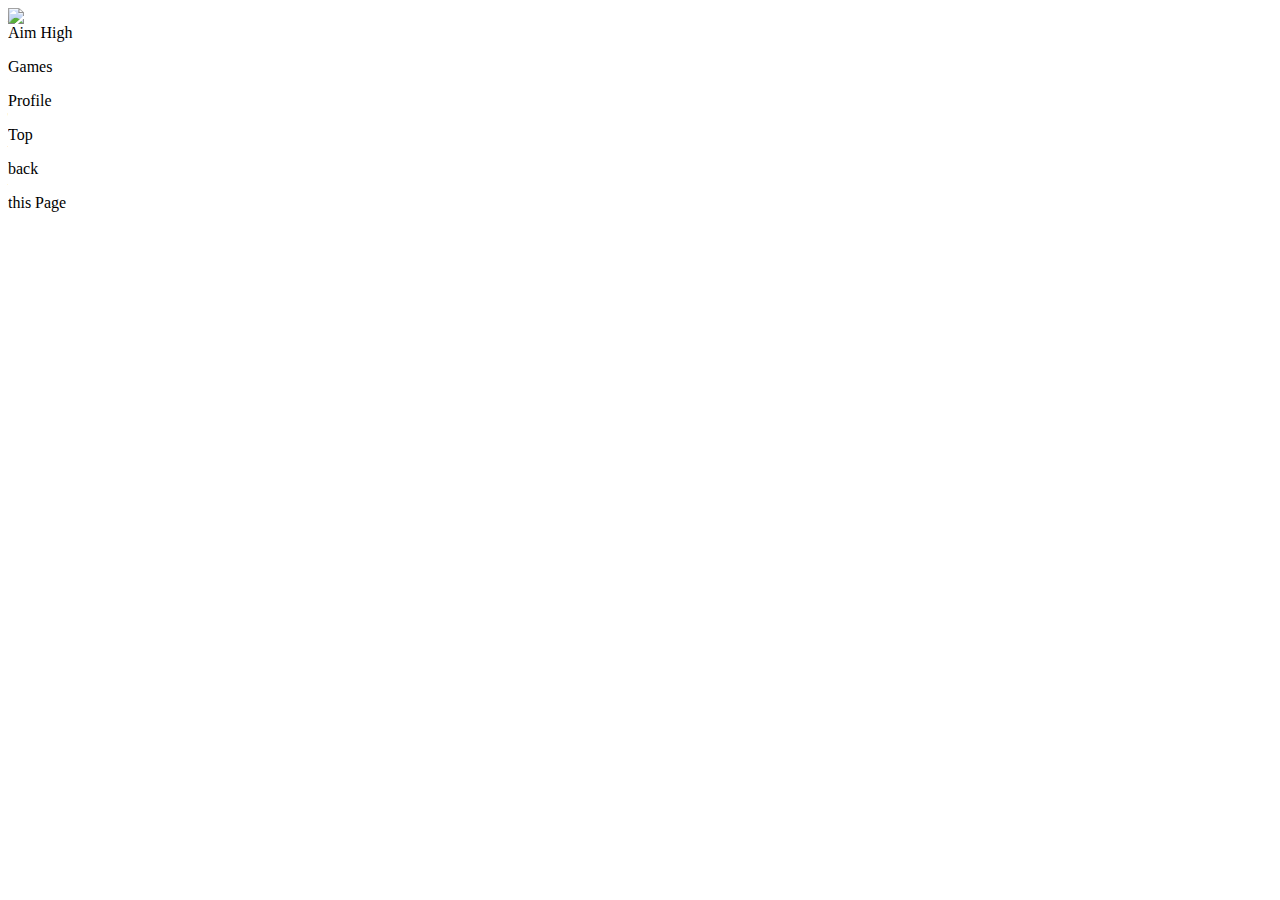
==== docs/index.html @ ff8d11df "名前の変更" ====
<html lang="en" dir="ltr">
    <head>
      <meta charset="utf-8">
      <title>MyWebsite</title>
      <link rel="stylesheet" href="CSS/TopPage.css">
      <link rel="stylesheet" href="CSS/Games.css">
    </head>
    
    <body>
    <img class="BackGround" src="Images/BackGround.png">
    <div class="Catchphrase">Aim High</div>
     
    <section id="GameTag">
        <div class="Tag" onclick="IsClickGameTag()"></div>
        <p class="Tag_text"onclick="IsClickGameTag()">Games</p>
    </section>
     
    <section id="ProfileTag">
        <div class="Tag" onclick="IsClickProfileTag()"></div>
        <p class="Tag_text" onclick="IsClickProfileTag()">Profile</p>
    </section>

    <section id="TopTag">
        <div class="Tag" onclick="IsClickTopTag()"></div>
        <p class="Tag_text" onclick="IsClickTopTag()">Top</p>
    </section>

    <section id="aTag">
        <div class="Tag" onclick="IsClickTag()"></div>
        <p class="Tag_text">back</p>
    </section>

    <section id="ThisPageTag">
        <div class="Tag" onclick="IsClickThisPageTag()"></div>
        <p class="Tag_text" onclick="IsClickThisPageTag()">this Page</p>
    </section>

    <script type="text/javascript" src="JS/TagClick.js"></script>
    </body>
  </html>
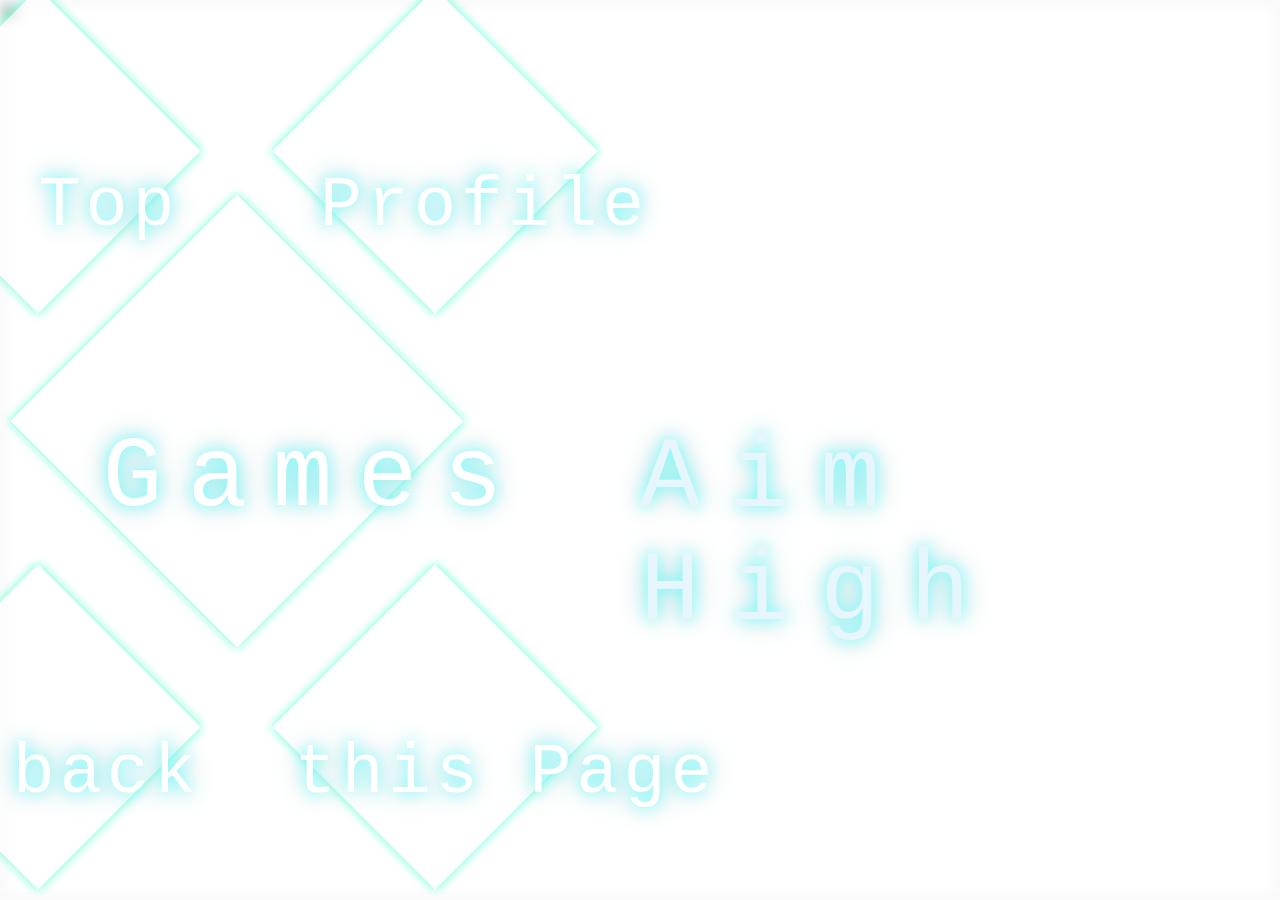
==== commit b6ee7a81: "呼び出す関数の変更" ====
--- a/docs/index.html
+++ b/docs/index.html
@@ -4,37 +4,40 @@
       <title>MyWebsite</title>
       <link rel="stylesheet" href="CSS/TopPage.css">
       <link rel="stylesheet" href="CSS/Games.css">
+      <link rel="stylesheet" href="CSS/Profile.css">
     </head>
     
     <body>
     <img class="BackGround" src="Images/BackGround.png">
     <div class="Catchphrase">Aim High</div>
-     
+
     <section id="GameTag">
-        <div class="Tag" onclick="IsClickGameTag()"></div>
-        <p class="Tag_text"onclick="IsClickGameTag()">Games</p>
+        <div class="Tag" onclick="MoveAndDestory(); ShowGames()"></div>
+        <p class="Tag_text"onclick="MoveAndDestory(); ShowGames()">Games</p>
     </section>
      
     <section id="ProfileTag">
-        <div class="Tag" onclick="IsClickProfileTag()"></div>
-        <p class="Tag_text" onclick="IsClickProfileTag()">Profile</p>
+        <div class="Tag" onclick="MoveAndDestory(); ShowProfile()"></div>
+        <p class="Tag_text" onclick="MoveAndDestory(); ShowProfile()">Profile</p>
     </section>
 
     <section id="TopTag">
-        <div class="Tag" onclick="IsClickTopTag()"></div>
-        <p class="Tag_text" onclick="IsClickTopTag()">Top</p>
+        <div class="Tag" onclick="Reload()"></div>
+        <p class="Tag_text" onclick="Reload()">Top</p>
     </section>
 
     <section id="aTag">
-        <div class="Tag" onclick="IsClickTag()"></div>
-        <p class="Tag_text">back</p>
+        <div class="Tag" onclick="MoveAndDestory()"></div>
+        <p class="Tag_text" onclick="MoveAndDestory()">back</p>
     </section>
 
     <section id="ThisPageTag">
-        <div class="Tag" onclick="IsClickThisPageTag()"></div>
-        <p class="Tag_text" onclick="IsClickThisPageTag()">this Page</p>
+        <div class="Tag" onclick="MoveAndDestory()"></div>
+        <p class="Tag_text" onclick="MoveAndDestory()">this Page</p>
     </section>
 
-    <script type="text/javascript" src="JS/TagClick.js"></script>
+    <script type="text/javascript" src="JS/TopPage.js"></script>
+    <script type="text/javascript" src="JS/Profile.js"></script>
+    <script type="text/javascript" src="JS/Games.js"></script>
     </body>
   </html>--- a/docs/CSS/TopPage.css
+++ b/docs/CSS/TopPage.css
@@ -0,0 +1,182 @@
+html,body
+{
+    margin: 0 0;
+    overflow: hidden;
+}
+
+.BackGround
+{
+    width: 100%;
+    background-size: cover;
+
+    filter: blur(6px);
+}
+
+.Catchphrase
+{
+    font-size: 100px;
+    font-weight: 100;
+    font-family: 'Courier new';
+    letter-spacing: 30px;
+
+    text-shadow: 
+     0px 0px 15px rgb(100, 255, 255),
+     0px 0px 30px rgb(167, 204, 209);
+
+    position: absolute;
+    top: 47%;
+    left: 50%;
+
+    color: rgb(231, 246, 253);
+}
+
+.Catchphrase.isClick
+{
+    animation-name: SlideLeftOut;
+    animation-duration: 4s;
+    animation-fill-mode: forwards;
+}
+
+@keyframes SlideLeftOut
+{
+    from
+    {
+        transform: translateX(0px);
+        transform-origin: 50 50;
+    }
+
+    to
+    {
+        transform: translateX(4000px);
+        transform-origin: 50 50;
+    }
+}
+
+.Tag
+{
+    position: absolute;
+    transform: rotate(45deg);
+
+    overflow: hidden;
+
+    background-color: #ffffff7d;
+    box-shadow: 0px 0px 10px 1px rgba(0, 255, 193, 0.534);
+}
+
+.Tag:hover
+{
+    background-color: #3834347d;
+}
+
+/*タグクラスで使うスライドアウトアニメーション*/
+.Tag.isClick
+{
+    animation-name: SlideOut;
+    animation-duration: 4s;
+    animation-fill-mode: forwards;
+}
+
+@keyframes SlideOut
+{
+    from
+    {
+        transform: translateX(0px) rotate(45deg);
+        transform-origin: 50 50;
+    }
+
+    to
+    {
+        transform: translateX(-2000px) rotate(405deg);
+        transform-origin: 50 50;
+    }
+}
+
+.Tag_text
+{
+    font-weight: 100;
+    font-family: 'Courier new';
+    text-shadow: 
+    0px 0px 15px rgb(100, 255, 255),
+    0px 0px 30px rgb(167, 204, 209);
+
+    color: white;
+
+    position: absolute;
+}
+
+.Tag_text.isClick
+{
+    animation-name: SlideOut;
+    animation-duration: 4s;
+    animation-fill-mode: forwards;
+}
+
+#GameTag>.Tag
+{
+    top: 29%; left: 6%;
+    width: 25vw; height: 25vw;
+}
+
+#GameTag>.Tag_text
+{ 
+    font-size: 100px;
+    letter-spacing: 25px;
+    
+    top: 35.8%; left: 8%;
+}
+
+#ProfileTag>.Tag
+{
+    top: 4%; left: 25%;
+    width: 18vw; height: 18vw;
+}
+
+#ProfileTag>.Tag_text
+{ 
+    font-size: 70px;
+    letter-spacing: 5px;
+    
+    top: 10.8%;left: 25%;
+}
+
+#TopTag>.Tag
+{
+    top: 4%; left: -6%;
+    width: 18vw; height: 18vw;
+}
+
+#TopTag>.Tag_text
+{ 
+    font-size: 70px;
+    letter-spacing: 5px;
+    
+    top: 10.8%; left: 3%;
+}
+
+#aTag>.Tag
+{
+    top: 68%; left: -6%;
+    width: 18vw; height: 18vw;
+}
+
+#aTag>.Tag_text
+{ 
+    font-size: 70px;
+    letter-spacing: 5px;
+    
+    top: 73.8%; left: 1%;
+}
+
+#ThisPageTag>.Tag
+{
+    top: 68%; left: 25%;
+    width: 18vw; height: 18vw;
+}
+
+#ThisPageTag>.Tag_text
+{ 
+    font-size: 70px;
+    letter-spacing: 5px;
+    
+    top: 73.8%; left: 23%;
+}
--- a/docs/CSS/Profile.css
+++ b/docs/CSS/Profile.css
@@ -0,0 +1,137 @@
+#ProfileTag
+{
+    font-weight: 100;
+    font-family: 'Courier new';
+
+    text-shadow: 
+    0px 0px 15px rgb(100, 255, 255),
+    0px 0px 30px rgb(167, 204, 209);
+    color: white;
+}
+
+.TitleProfile
+{
+    font-size: 60px;
+    letter-spacing: 3px;
+    text-decoration: underline; 
+    position: absolute;
+    top: 10%;left: 5%;
+}
+
+.TitleProfile::before
+{
+    content: "Profile";
+}
+
+.TitleProfile.FadeIn
+{
+    animation-name: FadeIn;
+    animation-duration: 2s;
+    animation-fill-mode: forwards;
+}
+
+.MyName
+{
+    font-size: 60px;
+    letter-spacing: 3px;
+    text-decoration: underline;
+    position: absolute;
+    top: 25%;left: 15%;
+}
+
+.MyName::before
+{
+    content: "Kinoshita\00a0Tatsuya";
+
+    position: absolute;
+    left: 300%;
+}
+
+.MyName.FadeIn
+{
+    animation-name: FadeIn;
+    animation-duration: 2s;
+    animation-fill-mode: forwards;   
+}
+
+.Birth
+{
+    font-size: 60px;
+    letter-spacing: 3px;
+    text-decoration: underline;
+    position: absolute;
+    top: 35%;left: 15%;
+}   
+
+.Birth::before
+{
+    content: "1999/8/9";
+
+    position: absolute;
+    left: 300%;
+}
+
+.Birth.FadeIn
+{
+    animation-name: FadeIn;
+    animation-duration: 2s;
+    animation-fill-mode: forwards;   
+}
+
+.Hobby
+{
+    font-size: 60px;
+    letter-spacing: 3px;
+    text-decoration: underline;
+    position: absolute;
+    top: 47%;left: 15%;
+}
+
+.Hobby::before
+{
+    content: "リズムゲーム、バレーボール";
+
+    position: absolute;
+    width: 100vw;
+    left: 230%;
+}
+
+.Hobby.FadeIn
+{
+    animation-name: FadeIn;
+    animation-duration: 2s;
+    animation-fill-mode: forwards;   
+}
+
+.JumpTopPage
+{
+    font-size: 30px;
+    letter-spacing: 3px;
+    text-decoration: underline;
+    position: absolute;
+    top: 75%;left: 44%; 
+    
+    cursor: pointer;
+}
+
+.JumpTopPage.FadeIn
+{
+    animation-name: FadeIn;
+    animation-duration: 2s;
+    animation-fill-mode: forwards;     
+}
+
+@keyframes FadeIn 
+{
+    from 
+    {
+        opacity: 0;
+        transform: translateY(0);
+    }
+    
+    to 
+    {
+        opacity: 1;
+        transform: translateY(20px);
+    }
+}
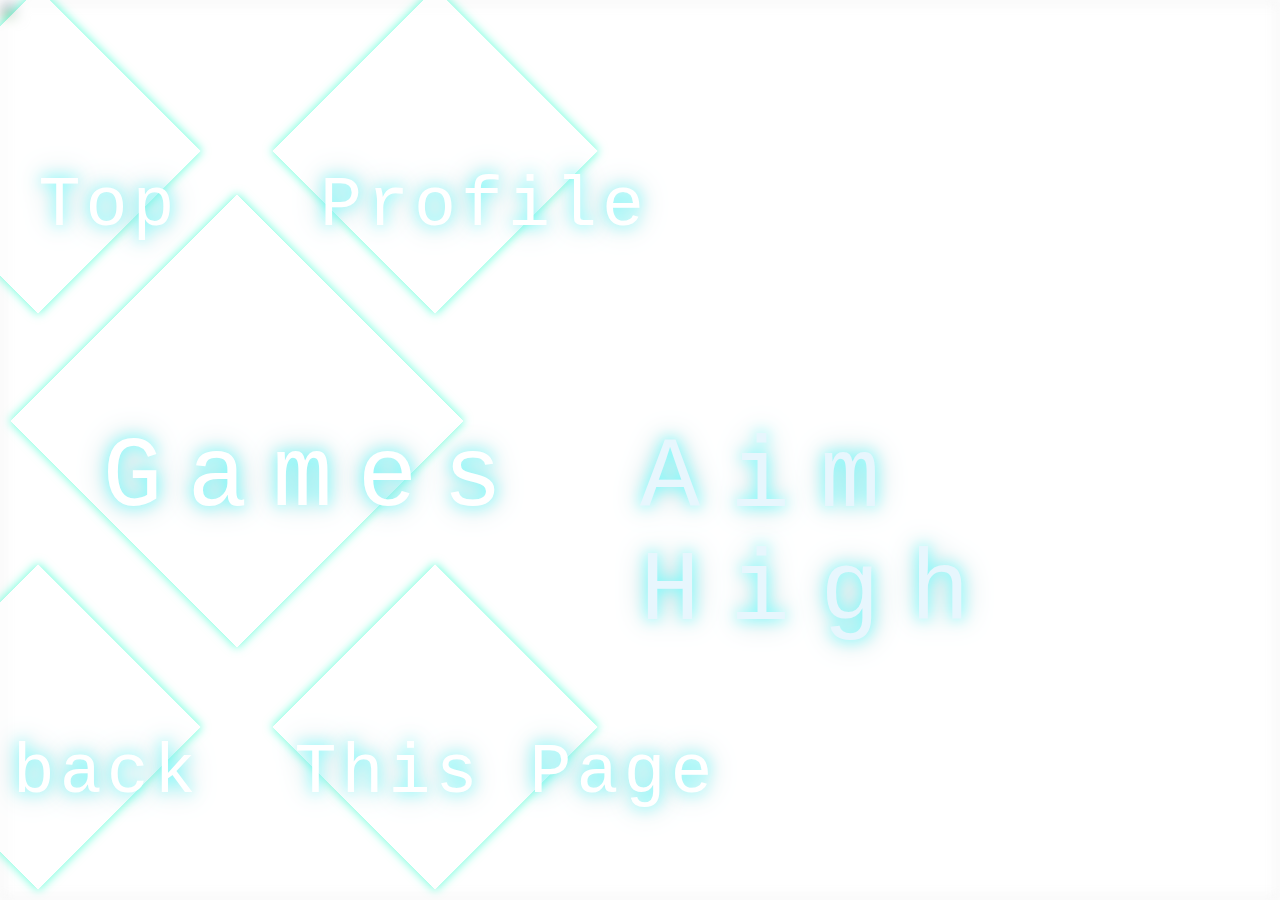
==== commit 8000d98e: "関数の使用を変更" ====
--- a/docs/index.html
+++ b/docs/index.html
@@ -8,34 +8,34 @@
     </head>
     
     <body>
-    <img class="BackGround" src="Images/BackGround.png">
-    <div class="Catchphrase">Aim High</div>
+        <img class="BackGround" src="Images/BackGround.png">
+        <div class="Catchphrase">Aim High</div>
+    
+        <section id="GameTag">
+            <div class="Tag" onclick="MoveAndDestory(); ShowGames(); Scrollable(true)"></div>
+            <p class="Tag_text"onclick="MoveAndDestory(); ShowGames(); Scrollable(true)">Games</p>
+        </section>
+     
+        <section id="ProfileTag">
+            <div class="Tag" onclick="MoveAndDestory(); ShowProfile()"></div>
+            <p class="Tag_text" onclick="MoveAndDestory(); ShowProfile()">Profile</p>
+        </section>
 
-    <section id="GameTag">
-        <div class="Tag" onclick="MoveAndDestory(); ShowGames()"></div>
-        <p class="Tag_text"onclick="MoveAndDestory(); ShowGames()">Games</p>
-    </section>
-     
-    <section id="ProfileTag">
-        <div class="Tag" onclick="MoveAndDestory(); ShowProfile()"></div>
-        <p class="Tag_text" onclick="MoveAndDestory(); ShowProfile()">Profile</p>
-    </section>
+        <section id="TopTag">
+            <div class="Tag" onclick="Reload()"></div>
+            <p class="Tag_text" onclick="Reload()">Top</p>
+        </section>
 
-    <section id="TopTag">
-        <div class="Tag" onclick="Reload()"></div>
-        <p class="Tag_text" onclick="Reload()">Top</p>
-    </section>
+        <section id="aTag">
+            <div class="Tag" onclick="MoveAndDestory()"></div>
+            <p class="Tag_text" onclick="MoveAndDestory()">back</p>
+        </section>
 
-    <section id="aTag">
-        <div class="Tag" onclick="MoveAndDestory()"></div>
-        <p class="Tag_text" onclick="MoveAndDestory()">back</p>
-    </section>
-
-    <section id="ThisPageTag">
-        <div class="Tag" onclick="MoveAndDestory()"></div>
-        <p class="Tag_text" onclick="MoveAndDestory()">this Page</p>
-    </section>
-
+        <section id="ThisPageTag">
+            <div class="Tag" onclick="MoveAndDestory(); JumpDescriptionPage();"></div>
+            <p class="Tag_text" onclick="MoveAndDestory()">This Page</p>
+        </section>
+    
     <script type="text/javascript" src="JS/TopPage.js"></script>
     <script type="text/javascript" src="JS/Profile.js"></script>
     <script type="text/javascript" src="JS/Games.js"></script>
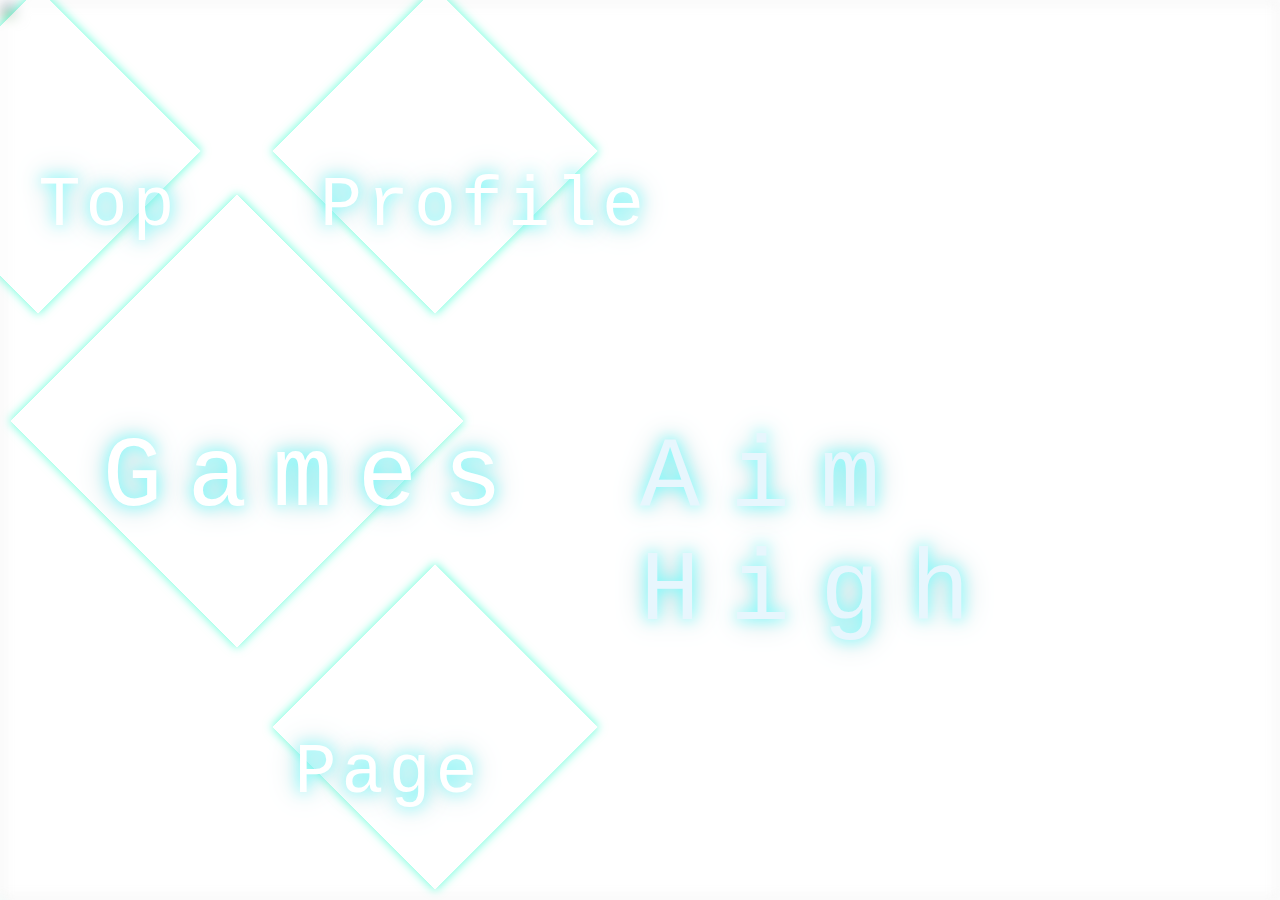
==== commit 32ca6733: "頑張ったところページを一つのhtmlファイルで行うように変更" ====
--- a/docs/index.html
+++ b/docs/index.html
@@ -5,6 +5,8 @@
       <link rel="stylesheet" href="CSS/TopPage.css">
       <link rel="stylesheet" href="CSS/Games.css">
       <link rel="stylesheet" href="CSS/Profile.css">
+      <link rel="stylesheet" href="CSS/Contact.css">
+      <link rel="stylesheet" href="CSS/PageDescription.css">
     </head>
     
     <body>
@@ -26,18 +28,20 @@
             <p class="Tag_text" onclick="Reload()">Top</p>
         </section>
 
-        <section id="aTag">
-            <div class="Tag" onclick="MoveAndDestory()"></div>
-            <p class="Tag_text" onclick="MoveAndDestory()">back</p>
+        <section id="ContactTag">
+            <div class="Tag" onclick="MoveAndDestory(); ShowContacts()"></div>
+            <p class="Tag_text" onclick="MoveAndDestory(); ShowContacts()">Contact</p>
         </section>
 
         <section id="ThisPageTag">
-            <div class="Tag" onclick="MoveAndDestory(); JumpDescriptionPage();"></div>
-            <p class="Tag_text" onclick="MoveAndDestory()">This Page</p>
+            <div class="Tag" onclick="MoveAndDestory(); ShowPageDescription();"></div>
+            <p class="Tag_text" onclick="MoveAndDestory(); ShowPageDescription();">Page</p>
         </section>
     
     <script type="text/javascript" src="JS/TopPage.js"></script>
     <script type="text/javascript" src="JS/Profile.js"></script>
     <script type="text/javascript" src="JS/Games.js"></script>
+    <script type="text/javascript" src="JS/Contact.js"></script>
+    <script type="text/javascript" src="JS/PageDescription.js"></script>
     </body>
   </html>--- a/docs/CSS/Contact.css
+++ b/docs/CSS/Contact.css
@@ -0,0 +1,141 @@
+#ContactTag
+{
+    font-weight: 100;
+    font-family: 'Courier new';
+    
+    text-shadow: 
+    0px 0px 15px rgb(100, 255, 255),
+    0px 0px 30px rgb(167, 204, 209);
+    color: white;
+    
+}
+
+.Title_Contact
+{
+    font-size: 60px;
+    letter-spacing: 3px;
+    text-decoration: underline; 
+    position: absolute;
+    top: 10%;left: 5%;
+}
+
+.Title_Contact.Scale
+{
+    animation-name: Scale;
+    animation-duration: 1s;
+    animation-fill-mode: forwards; 
+}
+
+.GitHub_Icon
+{
+    position: absolute;
+    top: 43%; left: 23%;
+
+    width: 15%;
+    height: 15%;
+    
+    background-image:url(../Images/GitHubLogo.png);
+    background-size: contain;
+    
+    background-color: #ffffff7d;
+    box-shadow: 0px 0px 10px 1px rgba(0, 255, 193, 0.534);
+}
+
+.GitHub_Icon::before
+{
+    content: "GitHub";
+
+    font-size: 60px;
+    letter-spacing: 3px;
+    text-decoration: underline;
+
+    position: absolute;
+    top: 105%;left: 10%;
+}
+
+.GitHub_Icon:hover
+{
+    cursor: pointer;
+}
+
+.GitHub_Icon.Scale
+{
+    animation-name: Scale;
+    animation-duration: 1s;
+    animation-fill-mode: forwards; 
+}
+
+.Twitter_Icon
+{
+    position: absolute;
+    top: 40%; left: 63%;
+
+    width: 9%;
+    height: 18%;
+    
+    background-image:url(../Images/TwitterLogo.png);
+    background-size: contain;
+    
+    background-color: #ffffff7d;
+    box-shadow: 0px 0px 10px 1px rgba(0, 255, 193, 0.534);   
+}
+
+.Twitter_Icon::before
+{
+    content: "Twitter";
+
+    font-size: 60px;
+    letter-spacing: 3px;
+    text-decoration: underline;
+
+    position: absolute;
+    top: 105%;left: -50px;
+}
+
+.Twitter_Icon:hover
+{
+    cursor: pointer;
+}
+
+.Twitter_Icon.Scale
+{
+    animation-name: Scale;
+    animation-duration: 1s;
+    animation-fill-mode: forwards;
+}
+
+.From_Contact_To_Toppage
+{
+    font-size: 30px;
+    letter-spacing: 3px;
+    text-decoration: underline;
+    
+    margin: 100px;
+
+    position: absolute;
+    top: 75%; left: 40%;
+
+    cursor: pointer;
+}
+
+.From_Contact_To_Toppage.Scale
+{
+    animation-name: Scale;
+    animation-duration: 1s;
+    animation-fill-mode: forwards;
+}
+
+@keyframes Scale
+{
+    From
+    {
+        transform: scale(2);
+        opacity: 0;
+    }
+
+    to
+    {
+        transform: scale(1);   
+        opacity: 1;
+    }
+}--- a/docs/CSS/PageDescription.css
+++ b/docs/CSS/PageDescription.css
@@ -0,0 +1,77 @@
+h2
+{
+    font-weight: 100;
+    font-family: 'Courier new';
+
+    text-shadow: 
+    0px 0px 15px rgb(100, 255, 255),
+    0px 0px 30px rgb(167, 204, 209);
+    color: white;  
+    
+    font-size: 45px;
+    letter-spacing: 5px;
+
+    animation-name: SlideFadeIn;
+    animation-duration: 2s;
+    animation-fill-mode: forwards;  
+}
+
+li
+{
+    font-weight: 100;
+    font-family: 'Courier new';
+
+    text-shadow: 
+    0px 0px 15px rgb(100, 255, 255),
+    0px 0px 30px rgb(167, 204, 209);
+    color: white;
+
+    font-size: 30px;
+    letter-spacing: 5px;
+
+    animation-name: SlideFadeIn;
+    animation-duration: 2s;
+    animation-fill-mode: forwards;     
+}
+
+.From_ThisPage_To_TopPage
+{
+    font-weight: 100;
+    font-family: 'Courier new';
+
+    text-shadow: 
+    0px 0px 15px rgb(100, 255, 255),
+    0px 0px 30px rgb(167, 204, 209);
+    color: white;
+
+    font-size: 45px;
+    letter-spacing: 5px;
+
+    margin-top: 30px; 
+    text-align: center;
+    text-decoration: underline;
+
+    cursor: pointer;
+}
+
+.From_ThisPage_To_TopPage.SlideFadeIn
+{
+    animation-name: SlideFadeIn;
+    animation-duration: 2s;
+    animation-fill-mode: forwards;  
+}
+
+@keyframes SlideFadeIn 
+{
+    from 
+    {
+        opacity: 0;
+        transform: translateX(0);
+    }
+    
+    to 
+    {
+        opacity: 1;
+        transform: translateX(20px);
+    }
+}
